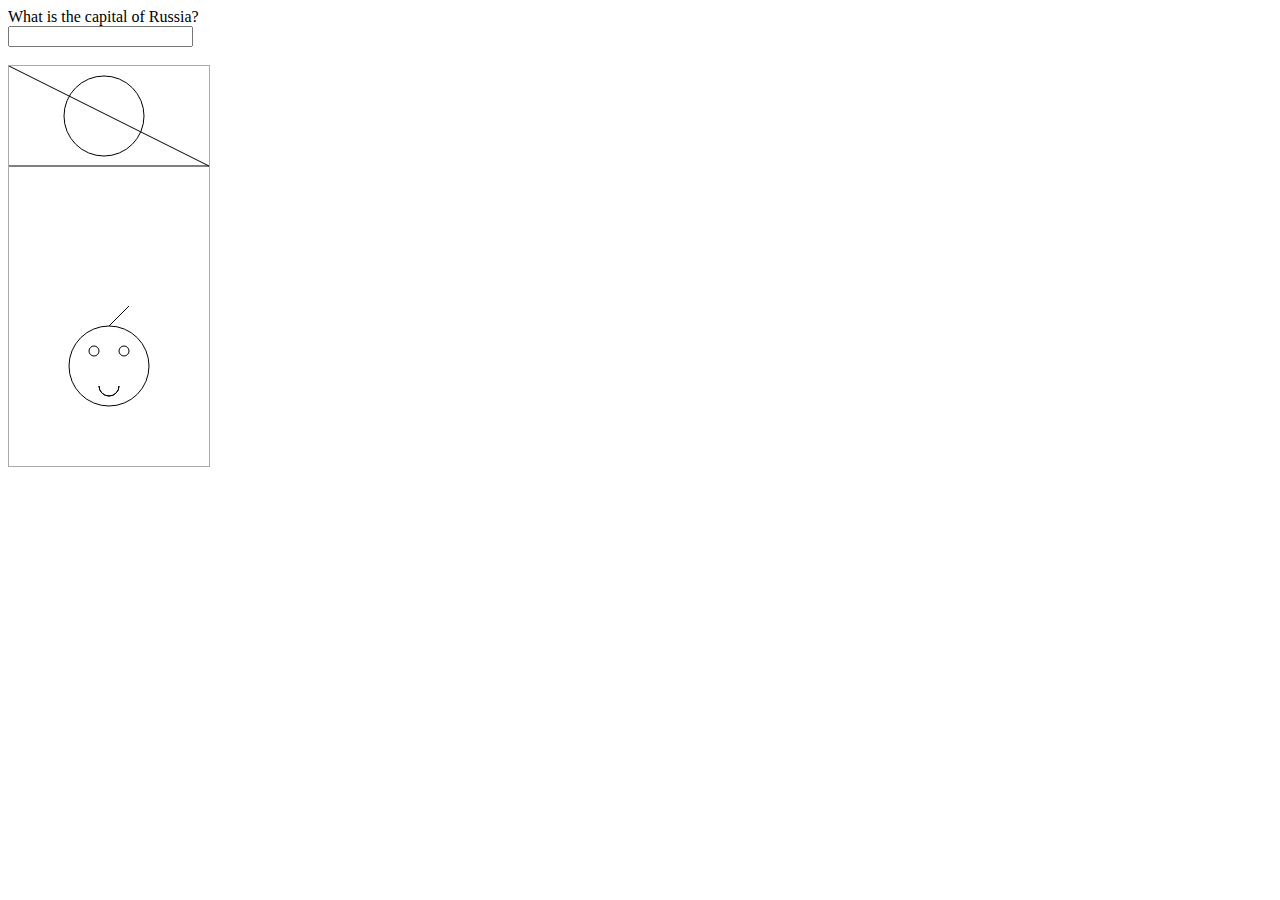
==== adaya-game-1.html @ e4eab584 "Create adaya-game-1.html" ====
<head>
  <script>
    function answerGiven() {
      var answer = document.getElementById("q1");
      alert(answer)
//       if(answer === 'Moscow'){
//          alert("Good job!");
//       }else{
//         alert("Nope! Try again...")
//       }
    }
    
    function myLine(){
      //alert("test........")
      var c = document.getElementById("myCanvas");
      var ctx = c.getContext("2d");
      ctx.moveTo(0,0);
      ctx.lineTo(200,100);
      ctx.lineTo(0,100);
      ctx.stroke();
      var c = document.getElementById("myCanvas");
      var ctx = c.getContext("2d");
      ctx.beginPath();
      ctx.arc(95,50,40,0,2*Math.PI);     
      ctx.stroke(); 
      ctx.beginPath();
       ctx.arc(100,300,40,0,2*Math.PI);
      ctx.stroke();
       ctx.beginPath();
      ctx.arc(85,285,5,0,2*Math.PI);     
      ctx.stroke(); 
      ctx.beginPath();
      ctx.arc(115,285,5,0,2*Math.PI);     
      ctx.stroke(); 
      ctx.beginPath();
      ctx.arc(100,320,10,2*Math.PI,Math.PI);     
      ctx.stroke();
      ctx.moveTo(100,260);
     ctx.lineTo(120,240); 
      ctx.stroke();
    }
  </script>
</head>
<body>
  <form>
    What is the capital of Russia?<br>
    <input type="text" name="capital-answer" id="q1" onchange="answerGiven()">
  <form/>
  <br>
  <br>
  <canvas id="myCanvas" width="200" height="400" style="border:1px solid #aaaaaa;">
  </canvas>

</body>
<script>
  myLine()
</script>
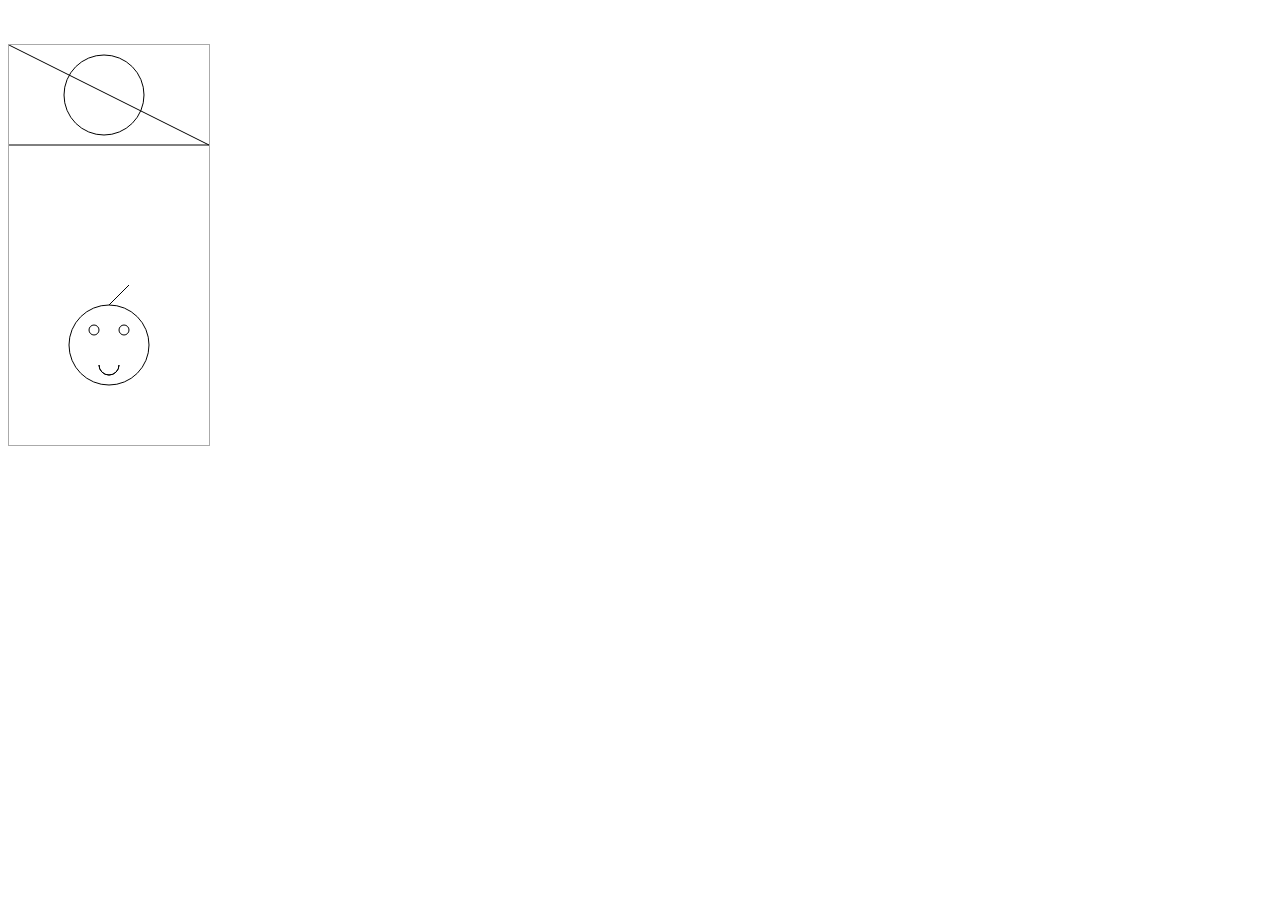
==== commit ac537bb7: "Update adaya-game-1.html" ====
--- a/adaya-game-1.html
+++ b/adaya-game-1.html
@@ -42,10 +42,7 @@
   </script>
 </head>
 <body>
-  <form>
-    What is the capital of Russia?<br>
-    <input type="text" name="capital-answer" id="q1" onchange="answerGiven()">
-  <form/>
+  
   <br>
   <br>
   <canvas id="myCanvas" width="200" height="400" style="border:1px solid #aaaaaa;">
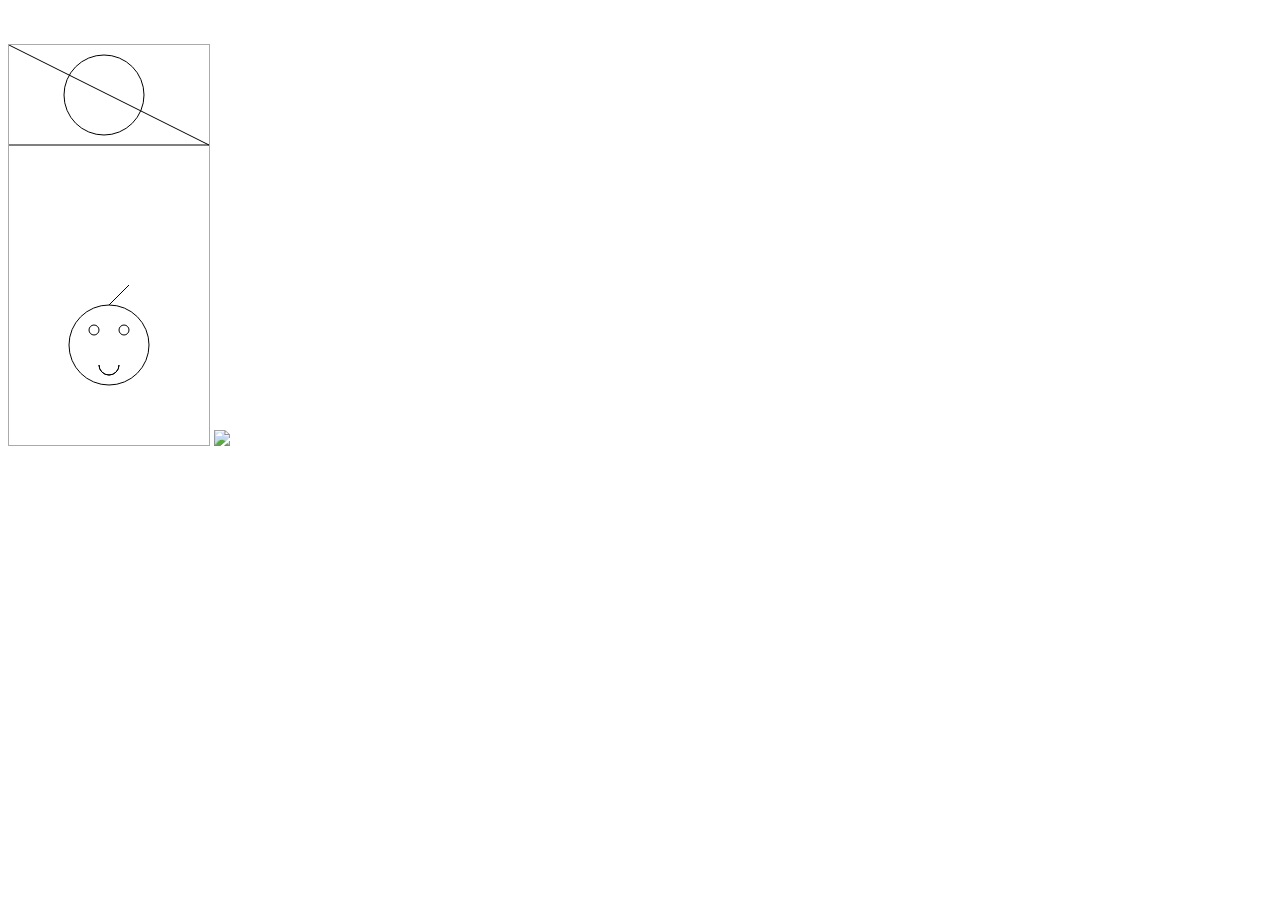
==== commit fd3e4bb7: "Update adaya-game-1.html" ====
--- a/adaya-game-1.html
+++ b/adaya-game-1.html
@@ -47,7 +47,7 @@
   <br>
   <canvas id="myCanvas" width="200" height="400" style="border:1px solid #aaaaaa;">
   </canvas>
-
+<img src="https://timesofsandiego.com/wp-content/uploads/2014/02/6ShamusUnderwaterViewing.jpg"/>
 </body>
 <script>
   myLine()
